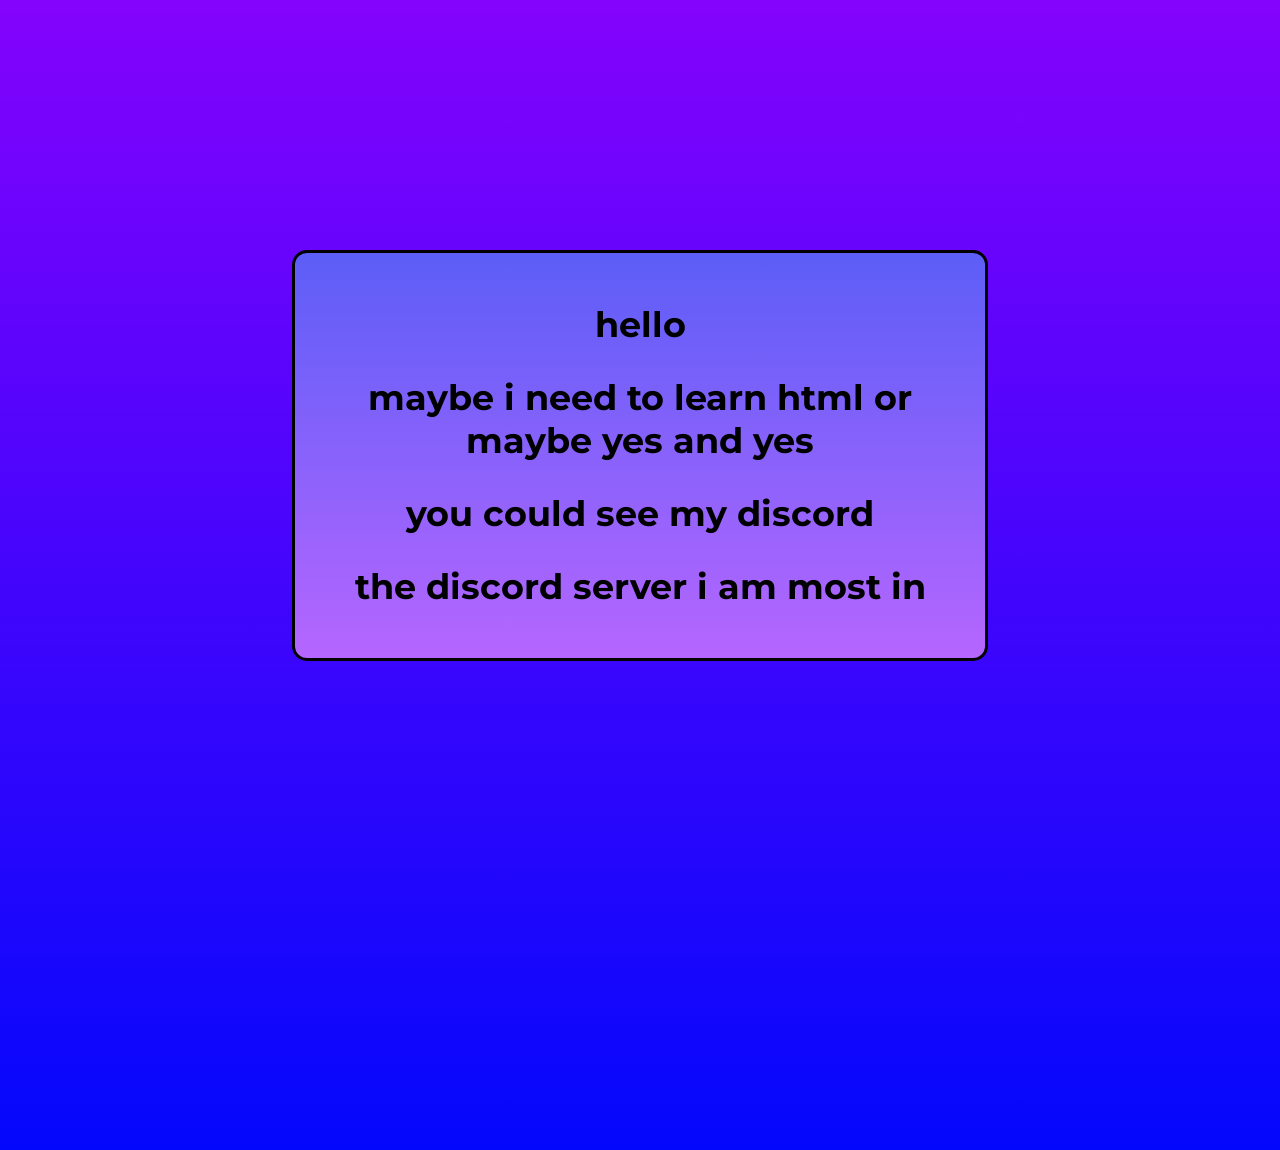
==== about.html @ 5808e0d2 "new page guys" ====
<!DOCTYPE html>
<html>
<meta charset="UTF-8">
    <meta name="viewport" content="width=device-width, initial-scale=1.0">
<head>

<style>
 /* idk what im doing this was writen by ai(the @property and keyframes) */
 @property --angle {
  syntax: '<angle>';
  initial-value: 0deg;
  inherits: false;
}

@property --negangle {
  syntax: '<angle>';
  initial-value: 0deg;
  inherits: false;
}

@keyframes rotate { /* so this is just an animation that rotates it from 0 deg to 360 ok hm */
  from {
    --angle: 0deg;
  }
  to {
    --angle: 360deg;
  }
}

@keyframes negrotate { /* so maybe this is counter clockwize i made it that so maybe it would work */
 from {
   --negangle: 360deg;
 }
 to {
   --negangle: 0deg;
 }
}
 
 .container {
 border:3px solid;
 border-color:black;
 padding:20px;
 max-width:650px;
 border-radius:15px;
 text-align:center;
 margin:250px auto;
 background: linear-gradient(var(--negangle), #b566ff 0%, #5c5ef7 100%);
 animation: negrotate 1s linear infinite; /* just copied that okay */
 }
 
 .idk img {
  width:250px;
  height:auto;
 }

body {
  font-family: Montserrat, sans-serif;
  background: linear-gradient(var(--angle), #0307fc 0%, #8403fc 100%);
  margin: 0;            
  min-height: 100vh;  
  animation: rotate 1s linear infinite;  
}
 
 h1 {
 font-size:35px;
 text-align:center;
 margin:30px auto;
}
 
 h1:hover {
  color:white
  }
  
  a {
   color:black;
   text-decoration: none;
  }
 
   a:hover {
            text-decoration:underline;
            color:white;
        }
</style>

<link rel="preconnect" href="https://fonts.googleapis.com">
<link rel="preconnect" href="https://fonts.gstatic.com" crossorigin>
<link href="https://fonts.googleapis.com/css2?family=Montserrat:ital,wght@0,100..900;1,100..900&display=swap" rel="stylesheet">

<title>
this is my page yes its cat's page
</title>
</head>
  <body>
<div class="container">
    <h1>hello</h1>
    <h1>maybe i need to learn html or maybe yes and yes</h1>
    <h1>you could see my <a href="https://discord.com/users/800000021009268747">discord</a></h1>
    <h1><a href="https://discord.gg/SVAANSuZca">the discord server i am most in</a></h1>
	</div>
  </body>
</html>
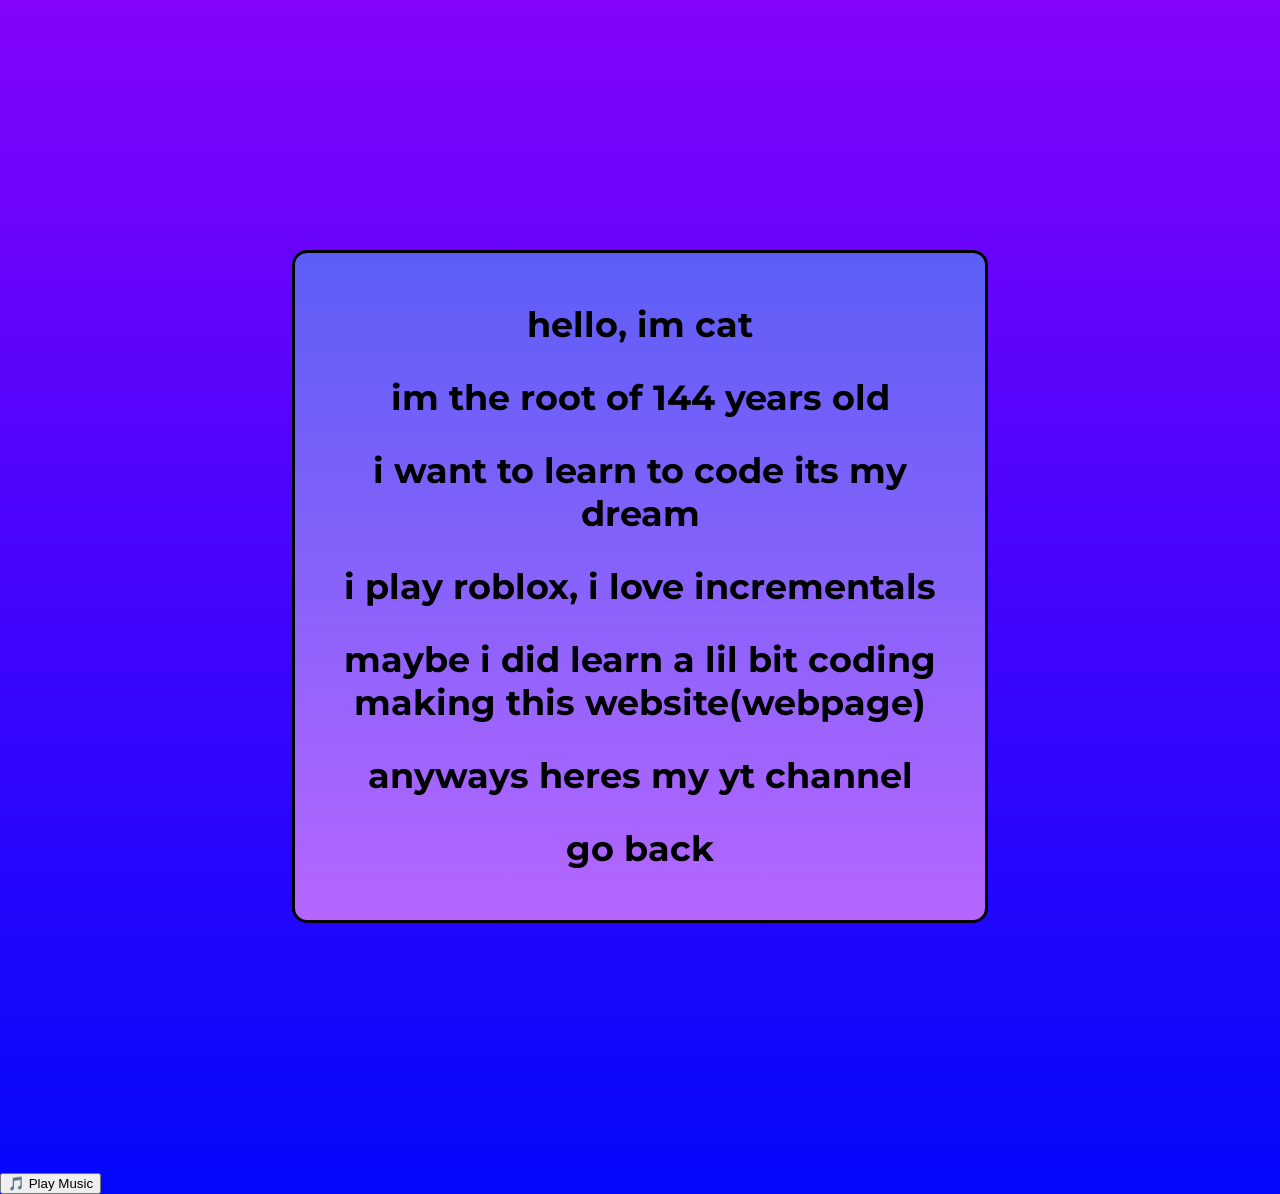
==== commit 0caa570c: "1 1" ====
--- a/about.html
+++ b/about.html
@@ -4,83 +4,7 @@
     <meta name="viewport" content="width=device-width, initial-scale=1.0">
 <head>
 
-<style>
- /* idk what im doing this was writen by ai(the @property and keyframes) */
- @property --angle {
-  syntax: '<angle>';
-  initial-value: 0deg;
-  inherits: false;
-}
-
-@property --negangle {
-  syntax: '<angle>';
-  initial-value: 0deg;
-  inherits: false;
-}
-
-@keyframes rotate { /* so this is just an animation that rotates it from 0 deg to 360 ok hm */
-  from {
-    --angle: 0deg;
-  }
-  to {
-    --angle: 360deg;
-  }
-}
-
-@keyframes negrotate { /* so maybe this is counter clockwize i made it that so maybe it would work */
- from {
-   --negangle: 360deg;
- }
- to {
-   --negangle: 0deg;
- }
-}
- 
- .container {
- border:3px solid;
- border-color:black;
- padding:20px;
- max-width:650px;
- border-radius:15px;
- text-align:center;
- margin:250px auto;
- background: linear-gradient(var(--negangle), #b566ff 0%, #5c5ef7 100%);
- animation: negrotate 1s linear infinite; /* just copied that okay */
- }
- 
- .idk img {
-  width:250px;
-  height:auto;
- }
-
-body {
-  font-family: Montserrat, sans-serif;
-  background: linear-gradient(var(--angle), #0307fc 0%, #8403fc 100%);
-  margin: 0;            
-  min-height: 100vh;  
-  animation: rotate 1s linear infinite;  
-}
- 
- h1 {
- font-size:35px;
- text-align:center;
- margin:30px auto;
-}
- 
- h1:hover {
-  color:white
-  }
-  
-  a {
-   color:black;
-   text-decoration: none;
-  }
- 
-   a:hover {
-            text-decoration:underline;
-            color:white;
-        }
-</style>
+<link rel="stylesheet" href="style-about.css">
 
 <link rel="preconnect" href="https://fonts.googleapis.com">
 <link rel="preconnect" href="https://fonts.gstatic.com" crossorigin>
@@ -90,12 +14,24 @@
 this is my page yes its cat's page
 </title>
 </head>
+<script>
+function playMusic() {
+  document.getElementById('mySong').play();
+}
+</script>
   <body>
 <div class="container">
-    <h1>hello</h1>
-    <h1>maybe i need to learn html or maybe yes and yes</h1>
-    <h1>you could see my <a href="https://discord.com/users/800000021009268747">discord</a></h1>
-    <h1><a href="https://discord.gg/SVAANSuZca">the discord server i am most in</a></h1>
+    <h1>hello, im cat</h1>
+    <h1>im the root of 144 years old</h1>
+    <h1> i want to learn to code its my dream</h1>
+    <h1>i play roblox, i love incrementals</h1>
+	<h1>maybe i did learn a lil bit coding making this website(webpage)</h1>
+	<h1>anyways heres my yt <a href="https://www.youtube.com/@meowz401">channel</a></h1>
+	<h1><a href="index.html">go back</a></h1>
 	</div>
+	<audio id="mySong" loop>
+  <source src="song1.mp3" type="audio/mpeg">
+</audio>
+<button class="play-button" onclick="playMusic()">🎵 Play Music</button>
   </body>
 </html>
--- a/style-about.css
+++ b/style-about.css
@@ -0,0 +1,76 @@
+
+ /* idk what im doing this was writen by ai(the @property and keyframes) */
+ @property --angle {
+  syntax: '<angle>';
+  initial-value: 0deg;
+  inherits: false;
+}
+
+@property --negangle {
+  syntax: '<angle>';
+  initial-value: 0deg;
+  inherits: false;
+}
+
+@keyframes rotate { /* so this is just an animation that rotates it from 0 deg to 360 ok hm */
+  from {
+    --angle: 0deg;
+  }
+  to {
+    --angle: 360deg;
+  }
+}
+
+@keyframes negrotate { /* so maybe this is counter clockwize i made it that so maybe it would work */
+ from {
+   --negangle: 360deg;
+ }
+ to {
+   --negangle: 0deg;
+ }
+}
+ 
+ .container {
+ border:3px solid;
+ border-color:black;
+ padding:20px;
+ max-width:650px;
+ border-radius:15px;
+ text-align:center;
+ margin:250px auto;
+ background: linear-gradient(var(--negangle), #b566ff 0%, #5c5ef7 100%);
+ animation: negrotate 1s linear infinite; /* just copied that okay */
+ }
+ 
+ .idk img {
+  width:250px;
+  height:auto;
+ }
+
+body {
+  font-family: Montserrat, sans-serif;
+  background: linear-gradient(var(--angle), #0307fc 0%, #8403fc 100%);
+  margin: 0;            
+  min-height: 100vh;  
+  animation: rotate 1s linear infinite;  
+}
+ 
+ h1 {
+ font-size:35px;
+ text-align:center;
+ margin:30px auto;
+}
+ 
+ h1:hover {
+  color:white
+  }
+  
+  a {
+   color:black;
+   text-decoration: none;
+  }
+ 
+   a:hover {
+            text-decoration:underline;
+            color:white;
+        }
